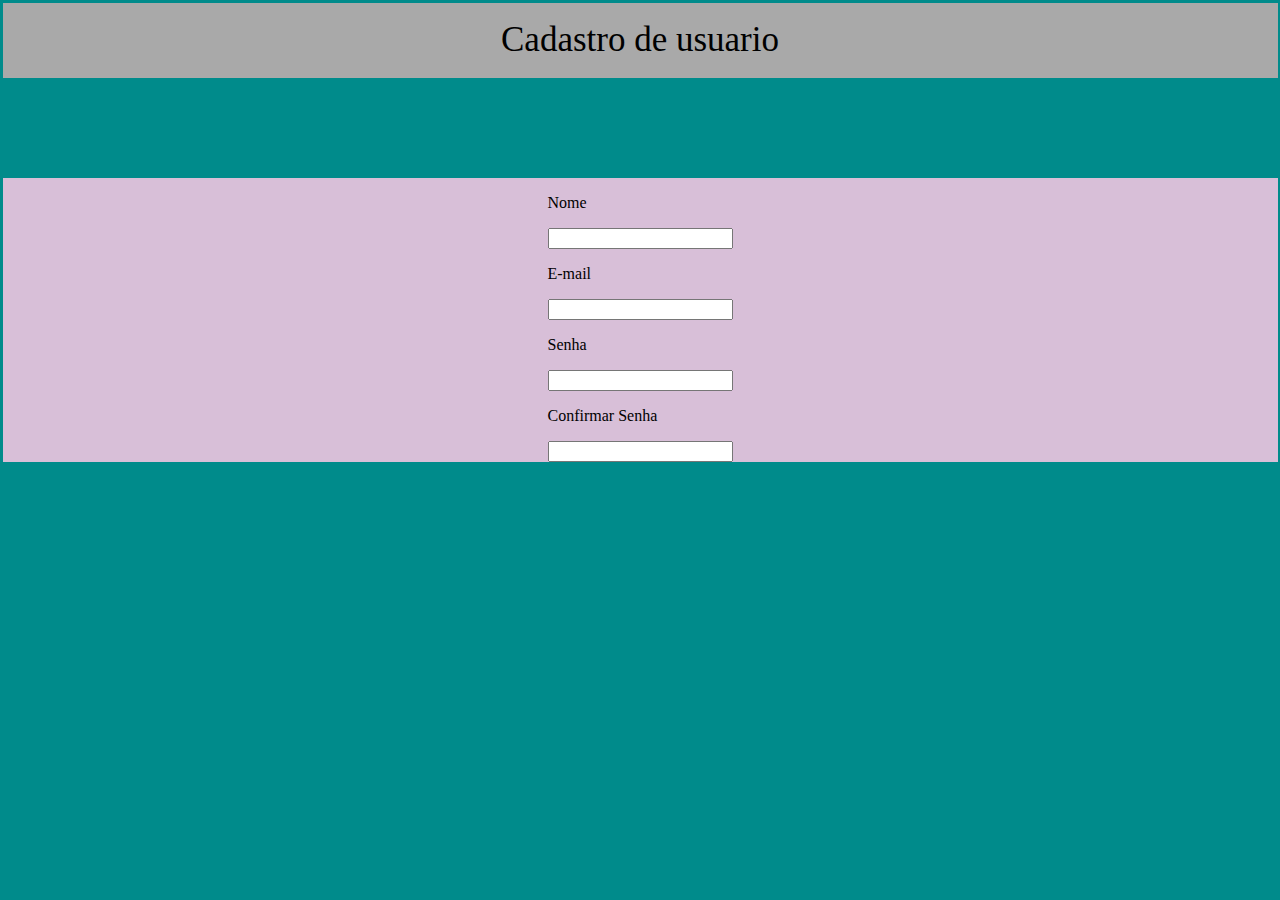
==== index.html @ b09daa6c "Primeiro Add do Codigo" ====
<!DOCTYPE html>
<html lang="pt-br">
<head>
    <meta charset="UTF-8">
    <meta name="viewport" content="width=device-width, initial-scale=1.0">
    <title>Document</title>
    <link rel="stylesheet" href="style.css">
</head>
<body>
    <nav>
        Cadastro de usuario
    </nav>
    <main>
        <div>
            <p>Nome</p>
            <input type="text">
        </div>
        <div>
            <p>E-mail</p>
            <input type="email">
        </div>
        <div>
            <p>Senha</p>
            <input type="password">
        </div>
        <div>
            <p>Confirmar Senha</p>
            <input type="password">
        </div>
    </main>
</body>
</html>
---- style.css ----
nav{
    background-color: darkgray;
    display: flex;
    justify-content: center;
    width: 100%;
    height: 75px;
    align-items: center;
    font-family: 'Times New Roman', Times, serif;
    font-size: 35px;
}
body{
    margin: 2.5px;
    background-color: darkcyan;
}
main{
    margin-top: 100px;
    background-color: thistle;
    display: flex;
    flex-direction: column;
    justify-content: center;
    align-items: center;
    
}
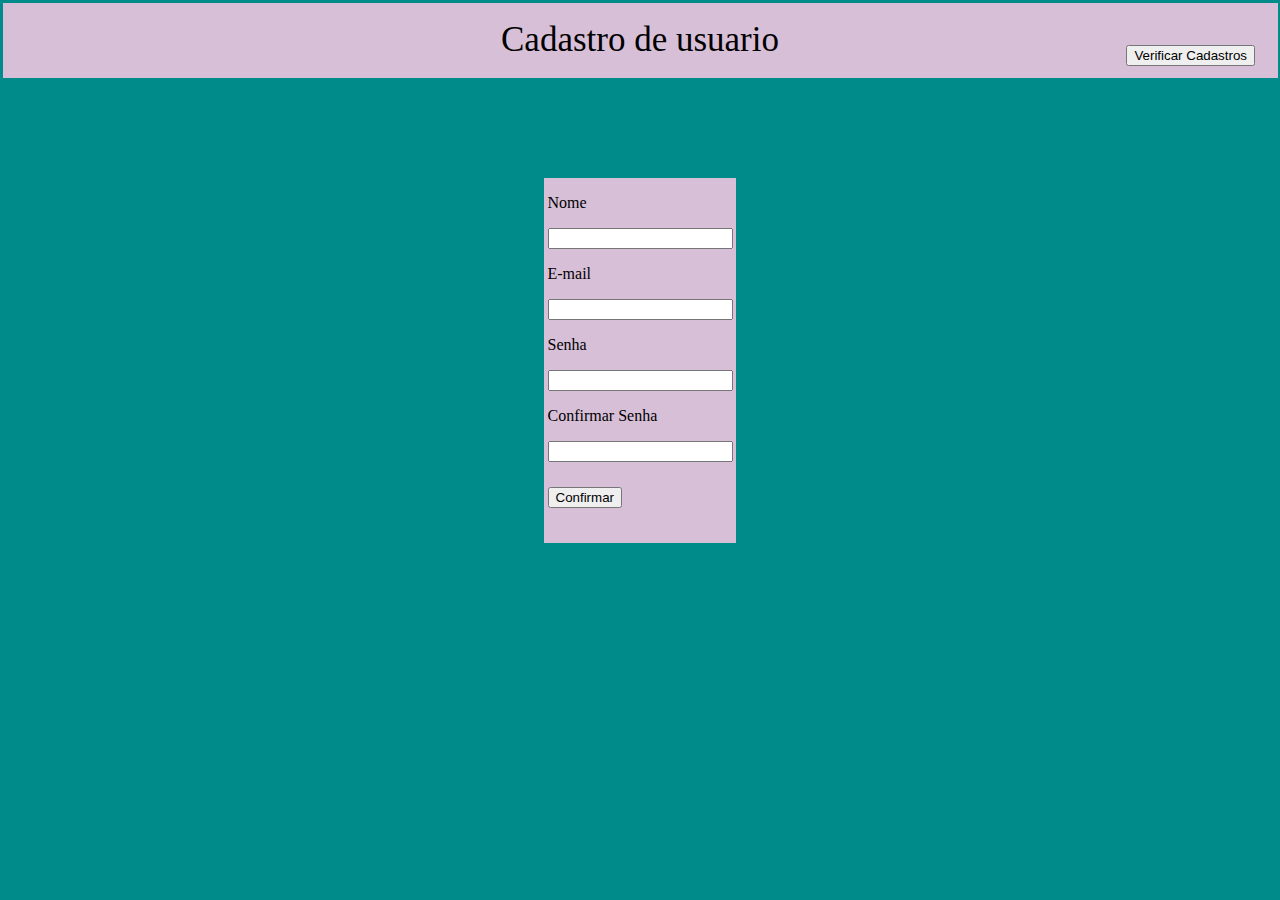
==== commit 0ee2cd15: "Arrumar esse caralho" ====
--- a/index.html
+++ b/index.html
@@ -9,24 +9,36 @@
 <body>
     <nav>
         Cadastro de usuario
+        <div id="papai">
+            <Button>Verificar Cadastros</Button>
+        </div>
     </nav>
-    <main>
-        <div>
-            <p>Nome</p>
-            <input type="text">
-        </div>
-        <div>
-            <p>E-mail</p>
-            <input type="email">
-        </div>
-        <div>
-            <p>Senha</p>
-            <input type="password">
-        </div>
-        <div>
-            <p>Confirmar Senha</p>
-            <input type="password">
-        </div>
-    </main>
-</body>
-</html>+    <div class="content">
+
+        <main>
+            <div id="caixa">
+                <div >
+                    <p>Nome</p>
+                    <input type="text" id="inputNome">
+                </div>
+                <div >
+                    <p>E-mail</p>
+                    <input type="email" id="inputEmail">
+                </div>
+                <div >
+                    <p>Senha</p>
+                    <input type="password" id="inputSenha">
+                </div>
+                <div>
+                    <p>Confirmar Senha</p>
+                    <input type="password" id="inputConfirmSenha">
+                </div>
+                <div>
+                    <button id="butaofoda">Confirmar</button>
+                </div>
+            </div>
+        </main>
+    </div>
+    <script src="codar.js"></script>
+    </body>
+</html>
--- a/style.css
+++ b/style.css
@@ -1,5 +1,5 @@
 nav{
-    background-color: darkgray;
+    background-color: thistle;
     display: flex;
     justify-content: center;
     width: 100%;
@@ -7,10 +7,17 @@
     align-items: center;
     font-family: 'Times New Roman', Times, serif;
     font-size: 35px;
+  
+}
+#papai button{
+    position: absolute;
+    right: 25px;
+    top: 20px;
 }
 body{
     margin: 2.5px;
     background-color: darkcyan;
+   
 }
 main{
     margin-top: 100px;
@@ -19,5 +26,18 @@
     flex-direction: column;
     justify-content: center;
     align-items: center;
-    
+    width: 15%;
+}
+#caixa{
+    margin-bottom: 35px;
+    display: flex;
+    flex-direction: column;     
+
+}
+.content{
+    display: flex;
+    justify-content: center;
+}
+button{
+    margin-top: 25px;
 }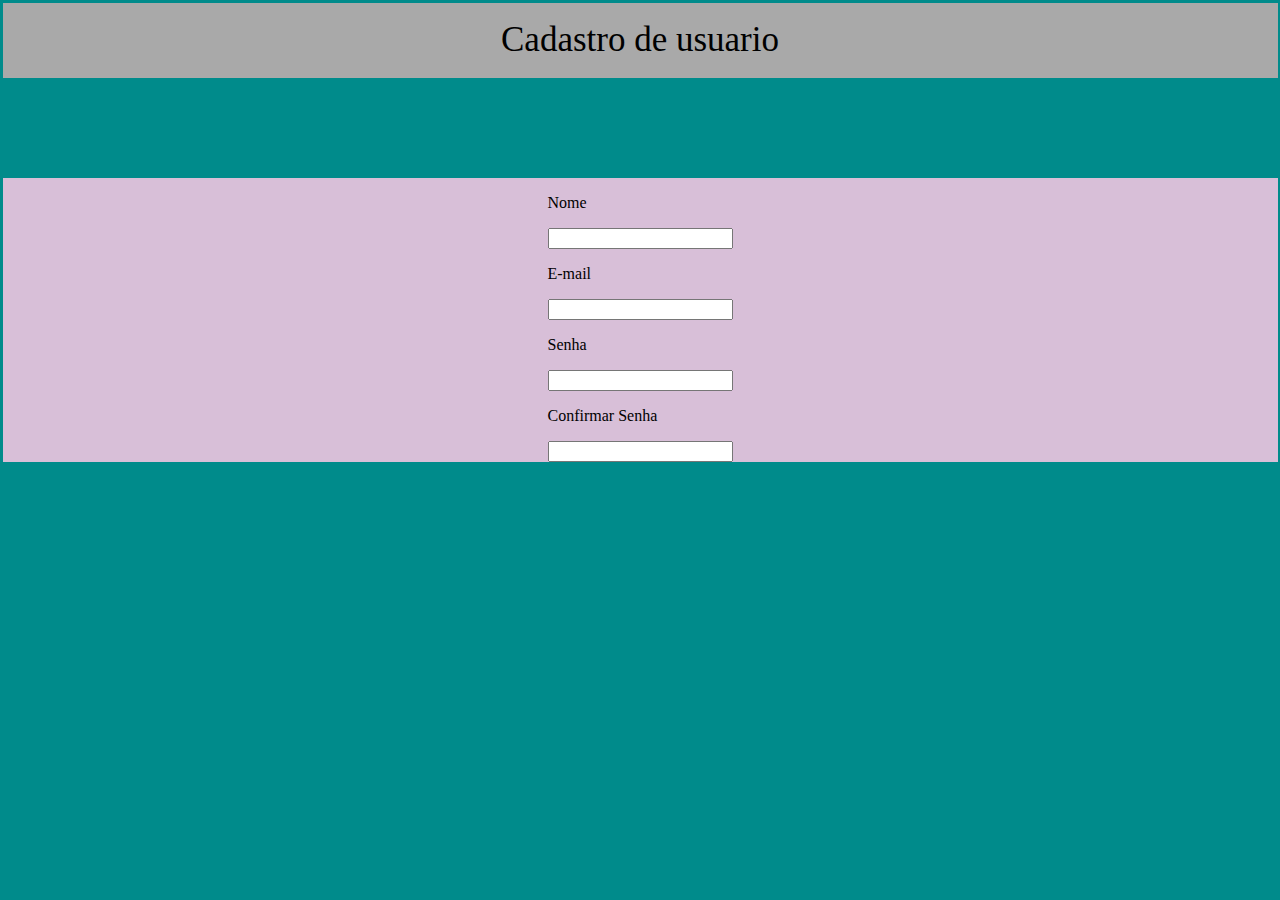
==== commit fbc6ae6a: "Segundo" ====
--- a/index.html
+++ b/index.html
@@ -9,36 +9,24 @@
 <body>
     <nav>
         Cadastro de usuario
-        <div id="papai">
-            <Button>Verificar Cadastros</Button>
+    </nav>
+    <main>
+        <div>
+            <p>Nome</p>
+            <input type="text">
         </div>
-    </nav>
-    <div class="content">
-
-        <main>
-            <div id="caixa">
-                <div >
-                    <p>Nome</p>
-                    <input type="text" id="inputNome">
-                </div>
-                <div >
-                    <p>E-mail</p>
-                    <input type="email" id="inputEmail">
-                </div>
-                <div >
-                    <p>Senha</p>
-                    <input type="password" id="inputSenha">
-                </div>
-                <div>
-                    <p>Confirmar Senha</p>
-                    <input type="password" id="inputConfirmSenha">
-                </div>
-                <div>
-                    <button id="butaofoda">Confirmar</button>
-                </div>
-            </div>
-        </main>
-    </div>
-    <script src="codar.js"></script>
-    </body>
-</html>
+        <div>
+            <p>E-mail</p>
+            <input type="email">
+        </div>
+        <div>
+            <p>Senha</p>
+            <input type="password">
+        </div>
+        <div>
+            <p>Confirmar Senha</p>
+            <input type="password">
+        </div>
+    </main>
+</body>
+</html>--- a/style.css
+++ b/style.css
@@ -1,5 +1,5 @@
 nav{
-    background-color: thistle;
+    background-color: darkgray;
     display: flex;
     justify-content: center;
     width: 100%;
@@ -7,17 +7,10 @@
     align-items: center;
     font-family: 'Times New Roman', Times, serif;
     font-size: 35px;
-  
-}
-#papai button{
-    position: absolute;
-    right: 25px;
-    top: 20px;
 }
 body{
     margin: 2.5px;
     background-color: darkcyan;
-   
 }
 main{
     margin-top: 100px;
@@ -26,18 +19,5 @@
     flex-direction: column;
     justify-content: center;
     align-items: center;
-    width: 15%;
-}
-#caixa{
-    margin-bottom: 35px;
-    display: flex;
-    flex-direction: column;     
-
-}
-.content{
-    display: flex;
-    justify-content: center;
-}
-button{
-    margin-top: 25px;
+    
 }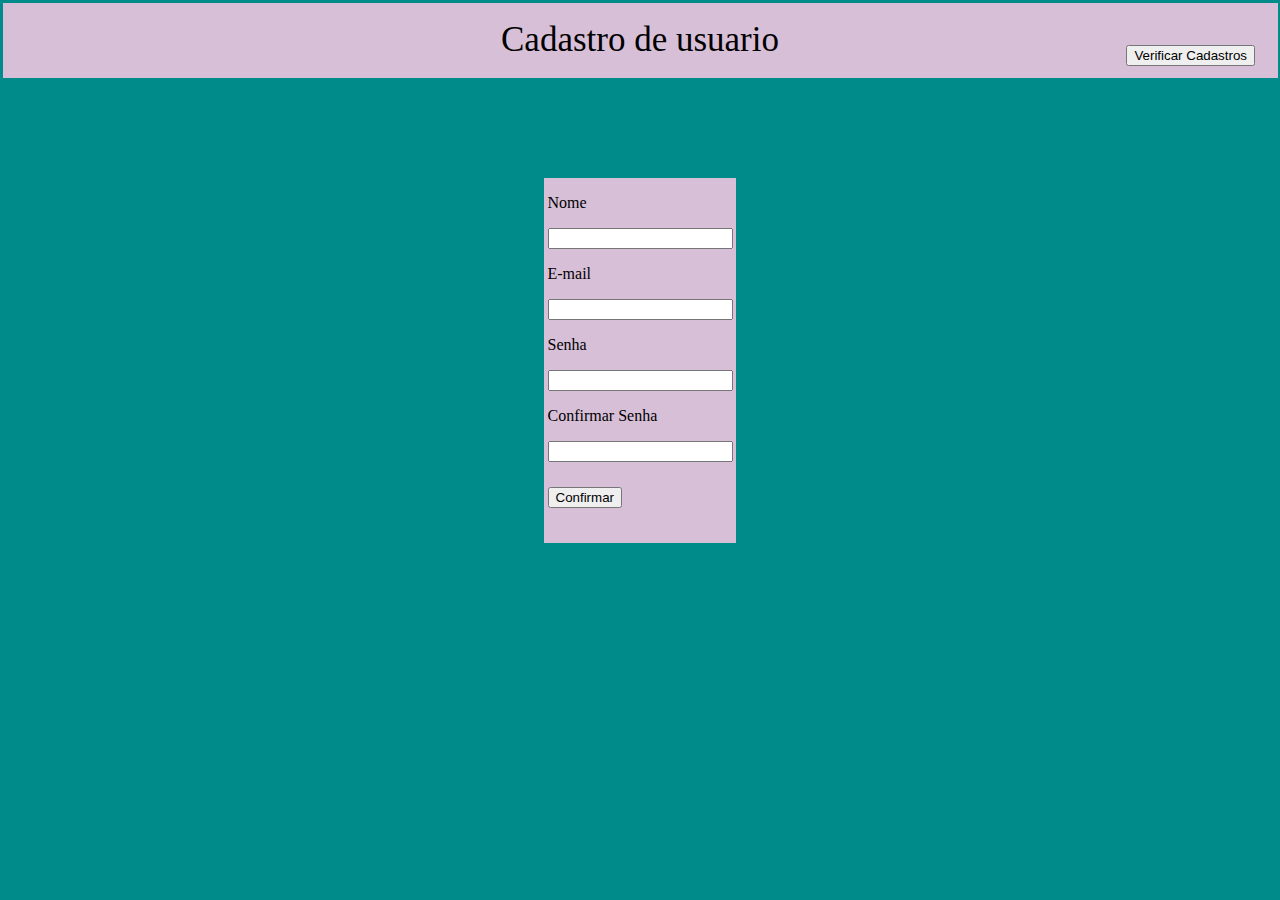
==== commit d8808cef: "Segundo Commit" ====
--- a/index.html
+++ b/index.html
@@ -9,24 +9,36 @@
 <body>
     <nav>
         Cadastro de usuario
+        <div id="papai">
+            <Button>Verificar Cadastros</Button>
+        </div>
     </nav>
-    <main>
-        <div>
-            <p>Nome</p>
-            <input type="text">
-        </div>
-        <div>
-            <p>E-mail</p>
-            <input type="email">
-        </div>
-        <div>
-            <p>Senha</p>
-            <input type="password">
-        </div>
-        <div>
-            <p>Confirmar Senha</p>
-            <input type="password">
-        </div>
-    </main>
-</body>
-</html>+    <div class="content">
+
+        <main>
+            <div id="caixa">
+                <div >
+                    <p>Nome</p>
+                    <input type="text" id="inputNome">
+                </div>
+                <div >
+                    <p>E-mail</p>
+                    <input type="email" id="inputEmail">
+                </div>
+                <div >
+                    <p>Senha</p>
+                    <input type="password" id="inputSenha">
+                </div>
+                <div>
+                    <p>Confirmar Senha</p>
+                    <input type="password" id="inputConfirmSenha">
+                </div>
+                <div>
+                    <button id="butaofoda">Confirmar</button>
+                </div>
+            </div>
+        </main>
+    </div>
+    <script src="codar.js"></script>
+    </body>
+</html>
--- a/style.css
+++ b/style.css
@@ -1,5 +1,5 @@
 nav{
-    background-color: darkgray;
+    background-color: thistle;
     display: flex;
     justify-content: center;
     width: 100%;
@@ -7,10 +7,17 @@
     align-items: center;
     font-family: 'Times New Roman', Times, serif;
     font-size: 35px;
+  
+}
+#papai button{
+    position: absolute;
+    right: 25px;
+    top: 20px;
 }
 body{
     margin: 2.5px;
     background-color: darkcyan;
+   
 }
 main{
     margin-top: 100px;
@@ -19,5 +26,18 @@
     flex-direction: column;
     justify-content: center;
     align-items: center;
-    
+    width: 15%;
+}
+#caixa{
+    margin-bottom: 35px;
+    display: flex;
+    flex-direction: column;     
+
+}
+.content{
+    display: flex;
+    justify-content: center;
+}
+button{
+    margin-top: 25px;
 }